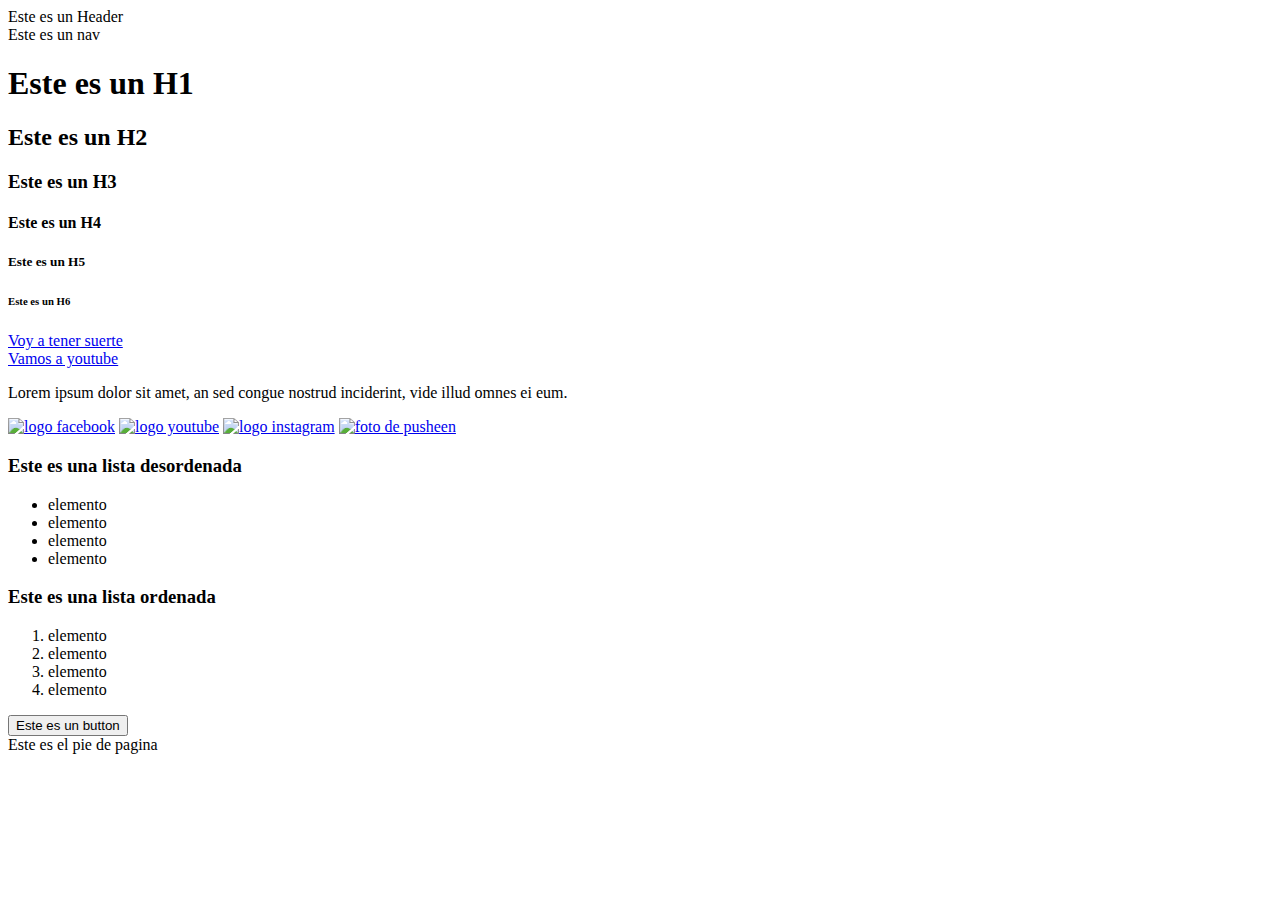
==== html/index.html @ eec1e2a9 "Este es mi primer archivo html" ====
<!--Definir html-->
<!DOCTYPE html>
<!--lenguaje español-->
<html lang="es">
<!--principal, encabezado, titulo-->
<head>
<!--titulo, definir texto para la pestaña-->
    <title>Mi pagina bonita</title>
</head>
<!--cuerpo de html-->
<body>
    <main>
<!--clase encabezado-->
        <header>Este es un Header</header>
<!--clase nav, bloque similar a header-->
        <nav>Este es un nav</nav>
<!--tamaños de textos-->
    <h1>Este es un H1</h1>
    <h2>Este es un H2</h2>
    <h3>Este es un H3</h3>
    <h4>Este es un H4</h4>
    <h5>Este es un H5</h5>
    <h6>Este es un H6</h6>
<!--clase a links a un sitio, imagen etc-->
    <a href="http://google.com">Voy a tener suerte</a>
<!--clase div, funje como un comodin-->
    <div>
        <a href="http://youtube.com" target="_blank" >Vamos a youtube</a>
    </div>
<!--clase, parrafo, texto-->
    <p>Lorem ipsum dolor sit amet, an sed congue nostrud 
        inciderint, vide illud omnes ei eum. 
    </p>

         <!--target _blank abre el link en una nueva pestaña-->
         <!--img src, imagen linkeada-->
         <!--alt, datos que apareceran si la imagen anterior no es cargada-->
    <a href="http://facebook.com" target="_blank" >
        <img src="https://en.facebookbrand.com/wp-content/uploads/2016/05/flogo_rgb_hex-brc-site-250.png" 
    alt="logo facebook" ></a>

    <a href="http://youtube.com" target="_blank">
        <img src="https://encrypted-tbn0.gstatic.com/images?q=tbn:ANd9GcRpuTI7M3_lQVrx4GqDMXVe54g469ry-0XgsVmHPoy7DT2oVdeadw" 
    alt="logo youtube" ></a>

    <a href="http://instagram.com" target="_blank">
        <img src="https://techflourish.com/images/new-instagram-clipart-13.jpg" 
    alt="logo instagram" ></a>
    <!-- este es un comentario -->

    <a href="https://assets.entrepreneur.com/content/3x2/2000/20180703190744-rollsafe-meme.jpeg?width=700&crop=2:1m">
         <img src="https://media.giphy.com/media/M96QRO7Ud9oT6/giphy.gif" 
     alt="foto de pusheen" ></a>

     <!--clase, lista desordenada, no numerica-->
     <h3>Este es una lista desordenada</h3>
     <ul>
         <li>elemento</li>
         <li>elemento</li>
         <li>elemento</li>
         <li>elemento</li>
     </ul>

     <!--clase, lista ordenada, numerica-->
     <h3>Este es una lista ordenada</h3>
     <ol>
         <li>elemento</li>
         <li>elemento</li>
         <li>elemento</li>
         <li>elemento</li>
     </ol>

     <!--clase, boton-->

    <button>Este es un button</button>

     <!--clase, pie de pagina-->
    <footer>Este es el pie de pagina</footer>
</main>
</body>
</html>
<!--se cierra todo-->
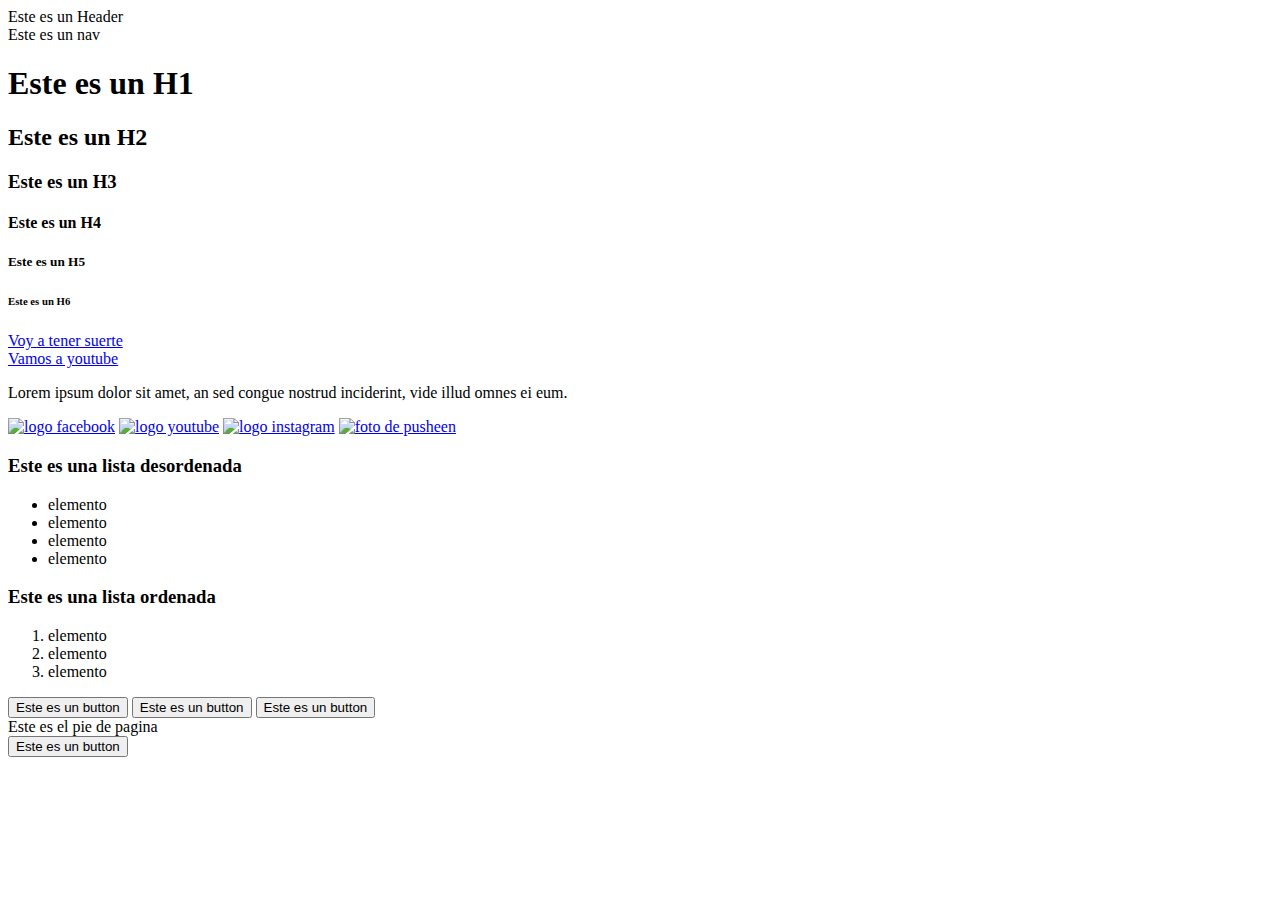
==== commit b7937509: "si hice mi tarea" ====
--- a/html/index.html
+++ b/html/index.html
@@ -67,15 +67,17 @@
          <li>elemento</li>
          <li>elemento</li>
          <li>elemento</li>
-         <li>elemento</li>
      </ol>
 
      <!--clase, boton-->
 
     <button>Este es un button</button>
+    <button>Este es un button</button>
+    <button>Este es un button</button>
 
      <!--clase, pie de pagina-->
     <footer>Este es el pie de pagina</footer>
+    <button>Este es un button</button>
 </main>
 </body>
 </html>
